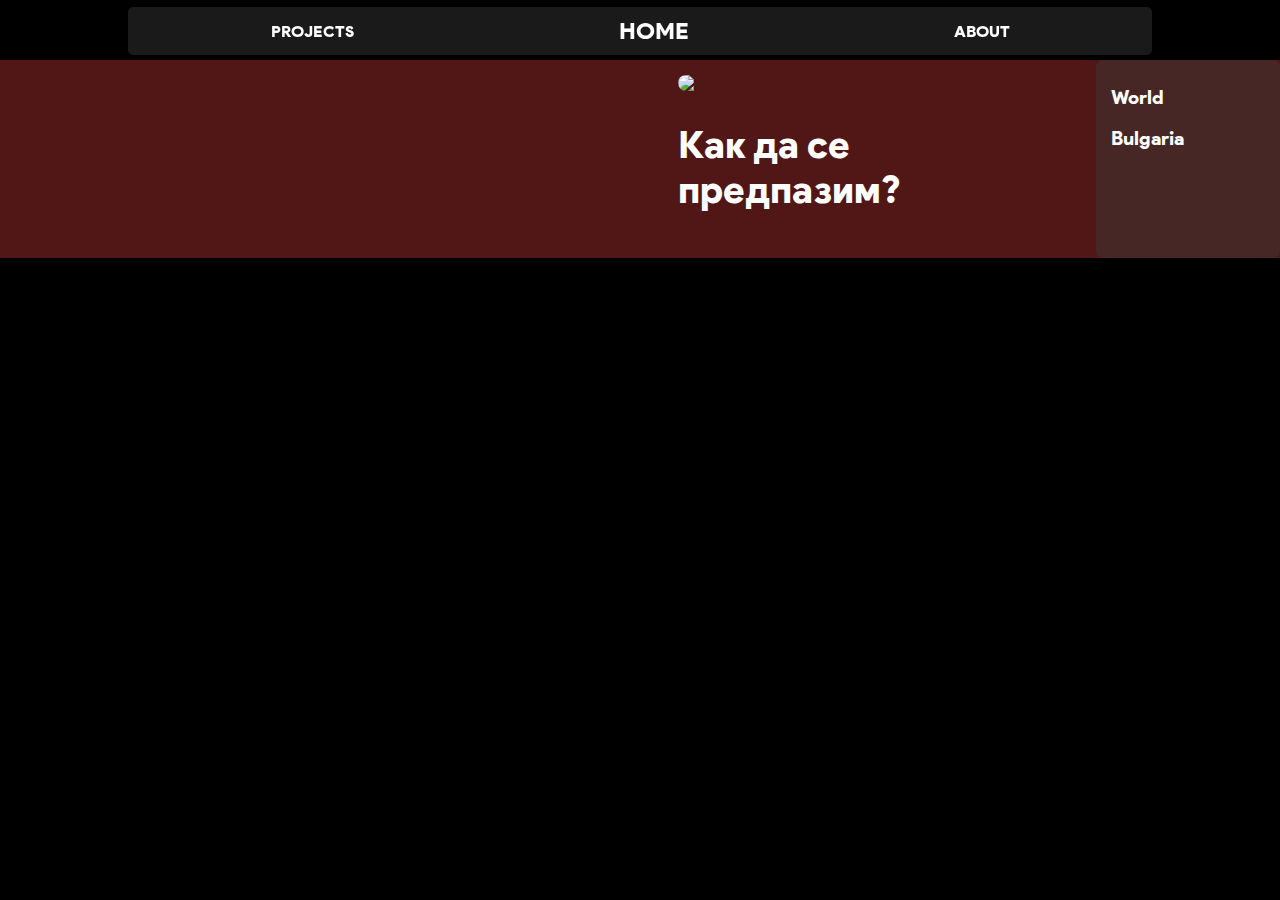
==== index.html @ 184d9269 "[ADDED] VERSION 0.01 -" ====
<!DOCTYPE html>
<html lang="en">
<head>
    <meta charset="UTF-8">
    <meta name="viewport" content="width=device-width, initial-scale=1.0">
    <link rel="stylesheet" href="style.css">
    <link rel="stylesheet" href="mrWorldwide.css">
    <title>COVID-19</title>
</head>
<body>
    <div id="content">
        <header>
            <div class="container">
                <div id="navy" class="nav">
                    <a class="navlink" href="#smooth">Projects</a>
                    <h3 id="title">Home</h3>
                    <a class="navlink" href="#">About</a>
                </div>
            </div>
        </header>
        <div class="con">
            <div class="sidebar">
                <div id="ww">
                    <h3>World</h3>
                </div>
                <div id="bg">
                    <h3>Bulgaria</h3>
                </div>
            </div>
            <div class="fpt">
                <div id="article" title="Как да се предпазим?">
                    <img id="image" src="https://img.jakpost.net/c/2019/06/03/2019_06_03_73783_1559498805._large.jpg">
                    <h2>Как да се предпазим?</h2>
                </div>
            </div>
        </div>

    </div>
    <script src="main.js"></script>
</body>
</html>
---- style.css ----
.sidebar{
    background-color: rgba(59, 59, 59, 0.438);
}
.con{
    background-color: rgba(184, 52, 52, 0.438);
    margin-top: 60px;
    display: flex;
    flex-direction: row-reverse;
}

#image{
    width: 90%;
    border-radius: 10px;
}

#article{
    padding: 15px;
    font-size: 25px;
    min-width: 50%;
    display: flex;
    flex-direction: column;
    max-width: 70%;
}

.article>h2{
    margin-top: 5px;
}

.sidebar{
    min-width: 12%;
    border-radius: 7px;
    padding: 7px 15px;
    text-align: left;
}
---- mrWorldwide.css ----
@font-face {
    font-family: 'Product Sans Black Regular';
    font-style: normal;
    font-weight: normal;
    src: local('Product Sans Black Regular'), url('fonts/ProductSans-Black.woff') format('woff');
    }

::-webkit-scrollbar{
    width: 7px;
}

::-webkit-scrollbar-thumb{
    background-color: rgb(49, 49, 49);
    border-radius: 10px;
}

*{
    font-family: 'Product Sans Black Regular';
    font-weight:normal;
    color: rgb(255, 255, 255);
}

html{
    background-color: black;
    height: 100%;
    width: 100%;
    scroll-behavior: smooth;
}

body{
    margin: 0;
    height: 100%;
}

header{
    display: flex;
    justify-content: center;
}

footer{
    bottom: 0;
}

.container{
    width: 80%;
    margin: 0 auto;
    display: flexbox;
    position: fixed;
    margin-top: 7px;
}

.nav{
    background-color: rgba(59, 59, 59, 0.438);
    border-radius: 5px;
    backdrop-filter: blur(5px);
    display: flex;
    justify-content: space-around;
    align-items: center;
    align-content: center;
    text-transform: uppercase;
    list-style: none;
    padding: 10px;
}

.nav a{
    text-decoration: none;
}

#title{
    font-size: 23px;
    margin: 0 0;
}

h1{
    text-size-adjust: 80%;
}

#content{
    min-height: 100%;
}

#feet{
    bottom: 0;
}
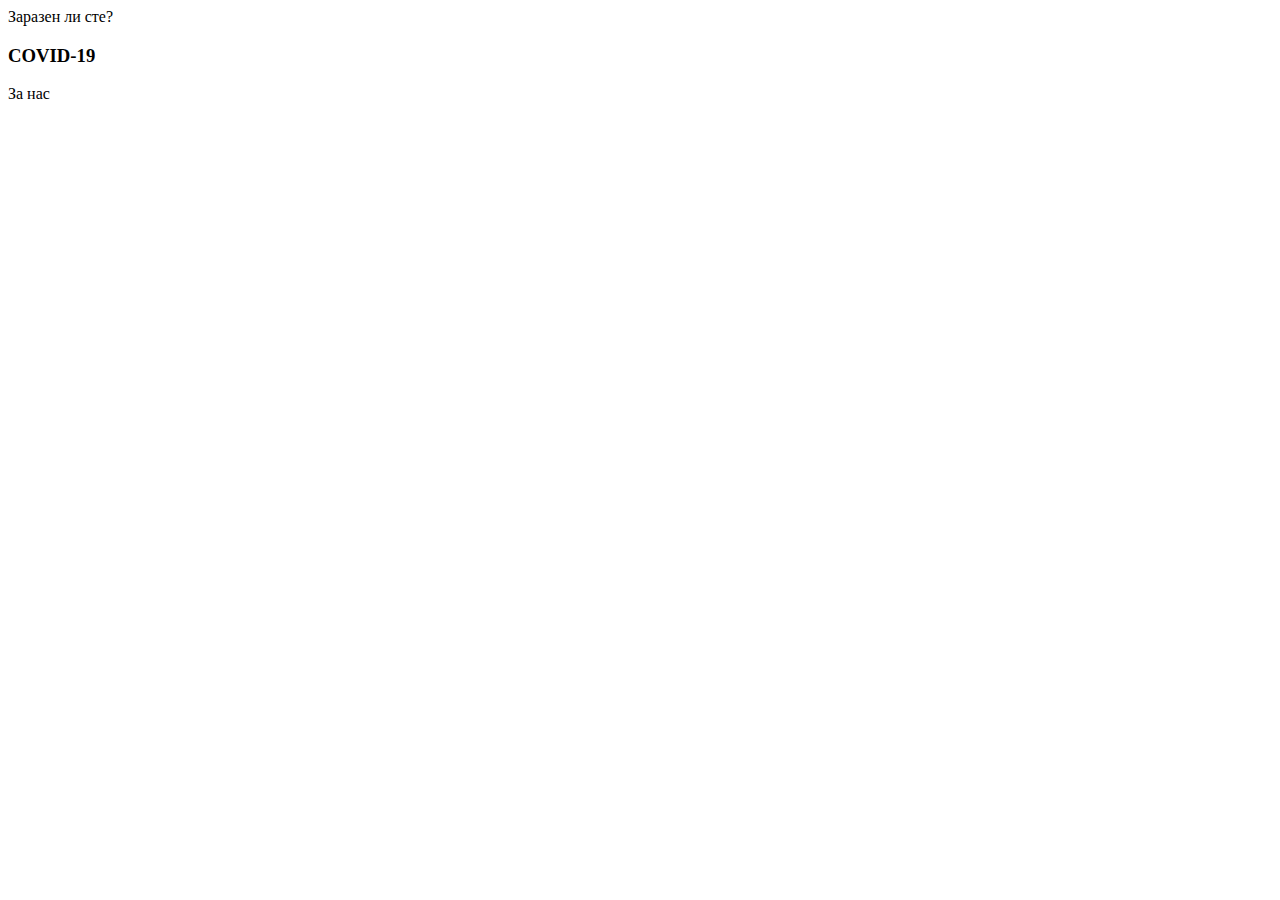
==== commit 9bab02ba: "[NEW] Restarting the project" ====
--- a/index.html
+++ b/index.html
@@ -3,39 +3,24 @@
 <head>
     <meta charset="UTF-8">
     <meta name="viewport" content="width=device-width, initial-scale=1.0">
-    <link rel="stylesheet" href="style.css">
-    <link rel="stylesheet" href="mrWorldwide.css">
-    <title>COVID-19</title>
+    <title>Document</title>
+    <link rel="stylesheet" href="syle.css">
 </head>
 <body>
-    <div id="content">
-        <header>
-            <div class="container">
-                <div id="navy" class="nav">
-                    <a class="navlink" href="#smooth">Projects</a>
-                    <h3 id="title">Home</h3>
-                    <a class="navlink" href="#">About</a>
-                </div>
-            </div>
-        </header>
-        <div class="con">
-            <div class="sidebar">
-                <div id="ww">
-                    <h3>World</h3>
-                </div>
-                <div id="bg">
-                    <h3>Bulgaria</h3>
-                </div>
-            </div>
-            <div class="fpt">
-                <div id="article" title="Как да се предпазим?">
-                    <img id="image" src="https://img.jakpost.net/c/2019/06/03/2019_06_03_73783_1559498805._large.jpg">
-                    <h2>Как да се предпазим?</h2>
-                </div>
+    <header>
+        <div class="container">
+            <div id="navy" class="nav">
+                <a>Заразен ли сте?</a>
+                <h3>COVID-19</h3>
+                <a>За нас</a>
             </div>
         </div>
+    </header>
+    <div>
 
     </div>
-    <script src="main.js"></script>
+    <div>
+
+    </div>
 </body>
 </html>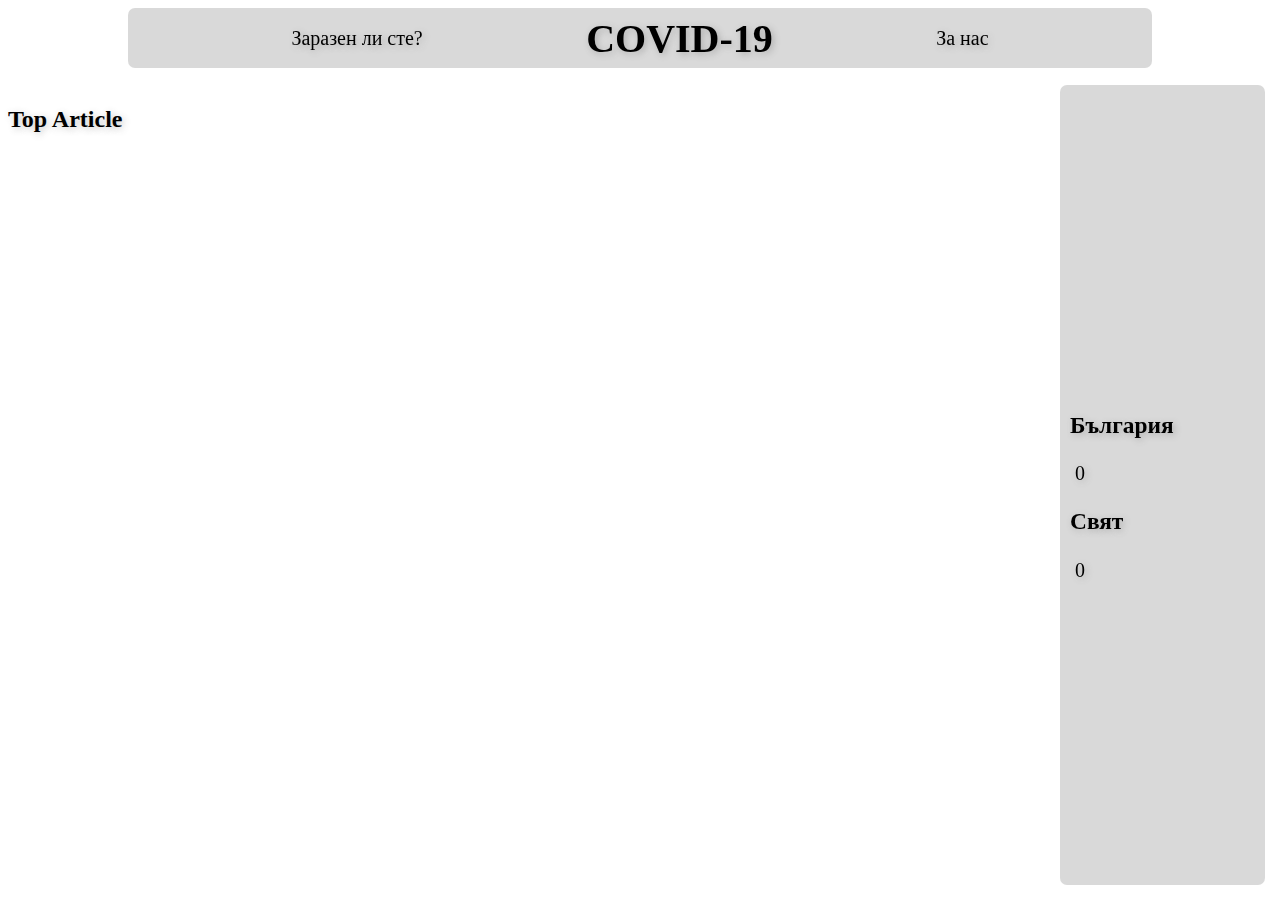
==== commit 2b77a7c3: "[NEW} Added Design & Structure" ====
--- a/index.html
+++ b/index.html
@@ -3,24 +3,44 @@
 <head>
     <meta charset="UTF-8">
     <meta name="viewport" content="width=device-width, initial-scale=1.0">
-    <title>Document</title>
+    <title>COVID-19 | Kaloyan Tech</title>
     <link rel="stylesheet" href="syle.css">
+    <script src="main.js"></script>
 </head>
 <body>
-    <header>
-        <div class="container">
-            <div id="navy" class="nav">
-                <a>Заразен ли сте?</a>
-                <h3>COVID-19</h3>
-                <a>За нас</a>
-            </div>
+    <header id="con">
+        <div id="navy">
+            <a href="">Заразен ли сте?</a>
+            <h1 onclick="toggleTheme();">COVID-19</h1>
+            <a href="">За нас</a>
         </div>
     </header>
-    <div>
+    <div id="else">
+    <div id="sidebar">
+        <div>
+            <h3>България</h3>
+            <img src="" alt="">
+            <span>0</span>
+        </div>
+        <div>
+            <h3>Свят</h3>
+            <img src="" alt="">
+            <span>0</span>
+
+        </div>
+    </div>
+    <div id="content">
+        <div id="top_article">
+            <img src="" alt="">
+            <h2>Top Article</h2>
+        </div>
+        <div id="other_news">
+        </div>
+        <div id="tips">
+        </div>
 
     </div>
-    <div>
+    </div>
 
-    </div>
 </body>
 </html>--- a/syle.css
+++ b/syle.css
@@ -0,0 +1,83 @@
+.theme-light {
+    --color-primary: #cacacab6;
+    --color-secondary: #ffffff;
+    --color-accent: #4444444d;
+    --font-color: #000000;
+    transition: ease-in-out 250ms;
+}
+.theme-dark {
+    --color-primary: #3b3b3bad;
+    --color-secondary: #000000;
+    --color-accent: #d3d3d31e;
+    --font-color: #ffffff;
+    transition: ease-in-out 250ms;
+}
+
+*{
+    font-family: 'Product Sans Black Regular';
+    color: var(--font-color);
+    text-shadow: 2px 2px 7px var(--color-accent);
+    );
+}
+
+html{
+    background-color: var(--color-secondary);
+}
+/* navigation bar*/
+#navy{
+    margin: 0 auto;
+    position: fixed;
+    width: 80%;
+    display: flex;
+    flex-direction: row;
+    justify-content: space-evenly;
+    align-items: center;
+    background-color: var(--color-primary);
+    backdrop-filter: blur(5px);
+    height: 60px;
+    border-radius: 7px;
+    font-size: 20px;
+}
+
+#navy>a{
+    text-decoration: none;
+}
+
+#con{
+    width: 100%;
+    height: 60px;
+    display: flex;
+    justify-content: center;
+    align-items: center;
+}
+
+h1{
+    margin: 0 0;
+    cursor: pointer;
+}
+
+
+/* navigation bar end */
+
+
+#sidebar{
+    position: fixed;
+    right: 15px;
+    margin-top: 10px;
+    position: fixed;
+    width: 20%;
+    max-width: 185px;
+    display: flex;
+    flex-direction: column;
+    justify-content: center;
+    justify-self: flex-end;
+    align-items: flex-start;
+    background-color: var(--color-primary);
+    backdrop-filter: blur(5px);
+    padding: 10px;
+    border-radius: 7px;
+    font-size: 20px;
+    bottom: 15px;
+    top: 75px;
+}
+
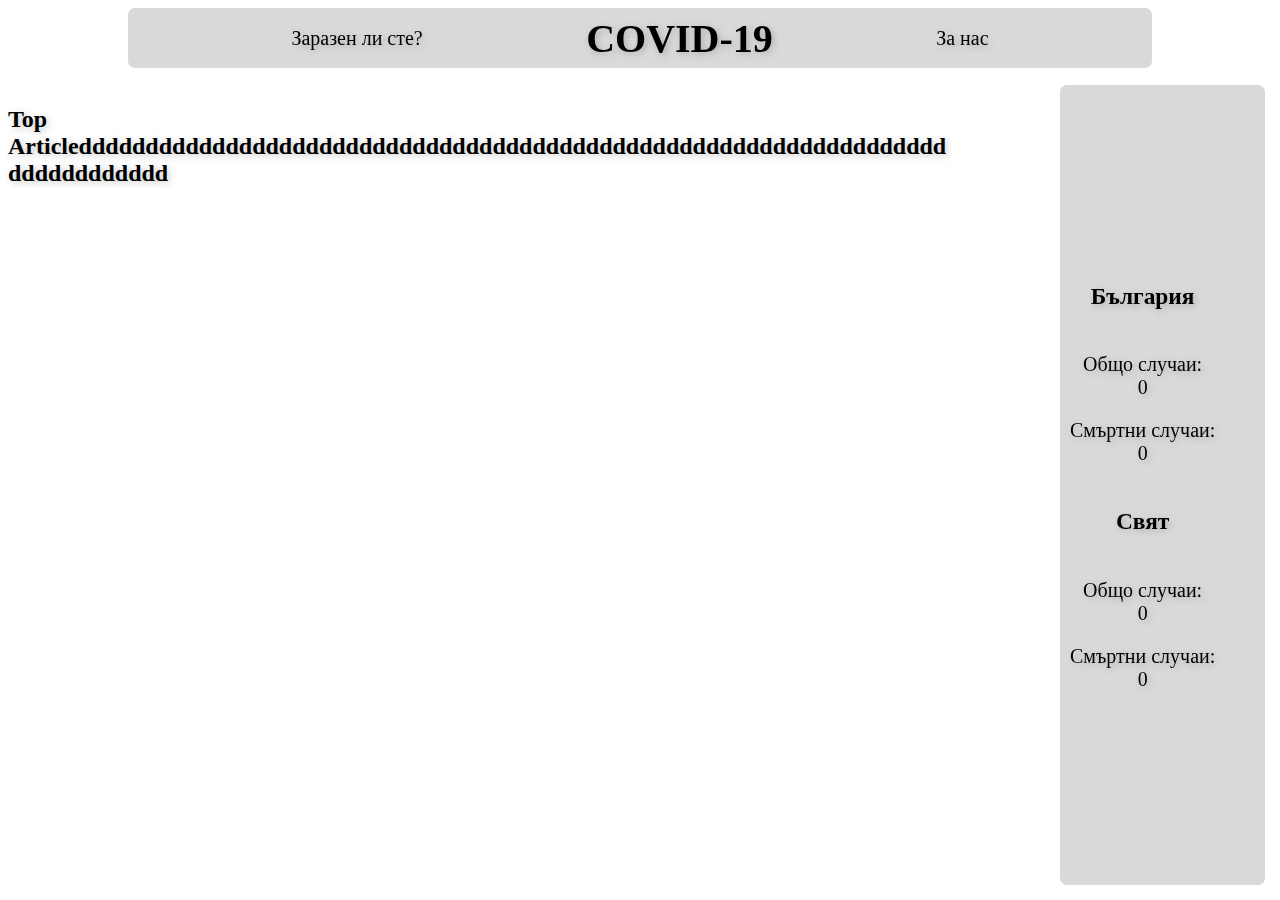
==== commit 100e1770: "[NEW] Sidebar is ready" ====
--- a/index.html
+++ b/index.html
@@ -19,20 +19,22 @@
     <div id="sidebar">
         <div>
             <h3>България</h3>
-            <img src="" alt="">
-            <span>0</span>
+            <img class="flags" src="https://upload.wikimedia.org/wikipedia/commons/9/9a/Flag_of_Bulgaria.svg" alt="">
+            <p>Общо случаи:<br><span class="cases" id="bgcases">0</span></p>
+            <p>Смъртни случаи:<br><span class="deathroll" id="bgdeaths">0</span></p>
         </div>
         <div>
             <h3>Свят</h3>
-            <img src="" alt="">
-            <span>0</span>
+            <img class="flags" src="https://upload.wikimedia.org/wikipedia/commons/thumb/e/ef/International_Flag_of_Planet_Earth.svg/1200px-International_Flag_of_Planet_Earth.svg.png" alt="">
+            <p>Общо случаи:<br><span class="cases" id="wwcases">0</span></p>
+            <p>Смъртни случаи:<br><span class="deathroll" id="wwdeaths">0</span></p>
 
         </div>
     </div>
     <div id="content">
         <div id="top_article">
             <img src="" alt="">
-            <h2>Top Article</h2>
+            <h2>Top Articleddddddddddddddddddddddddddddddddddddddddddddddddddddddddddddddddddddddddddddd</h2>
         </div>
         <div id="other_news">
         </div>
--- a/syle.css
+++ b/syle.css
@@ -79,5 +79,17 @@
     font-size: 20px;
     bottom: 15px;
     top: 75px;
+    text-align: center;
 }
 
+.flags{
+    width: 100%;
+    display: block;
+    border-radius: 5px;
+}
+
+#content{
+    margin: 0 0;
+    padding-right: 25%;
+    word-wrap: break-word; 
+}
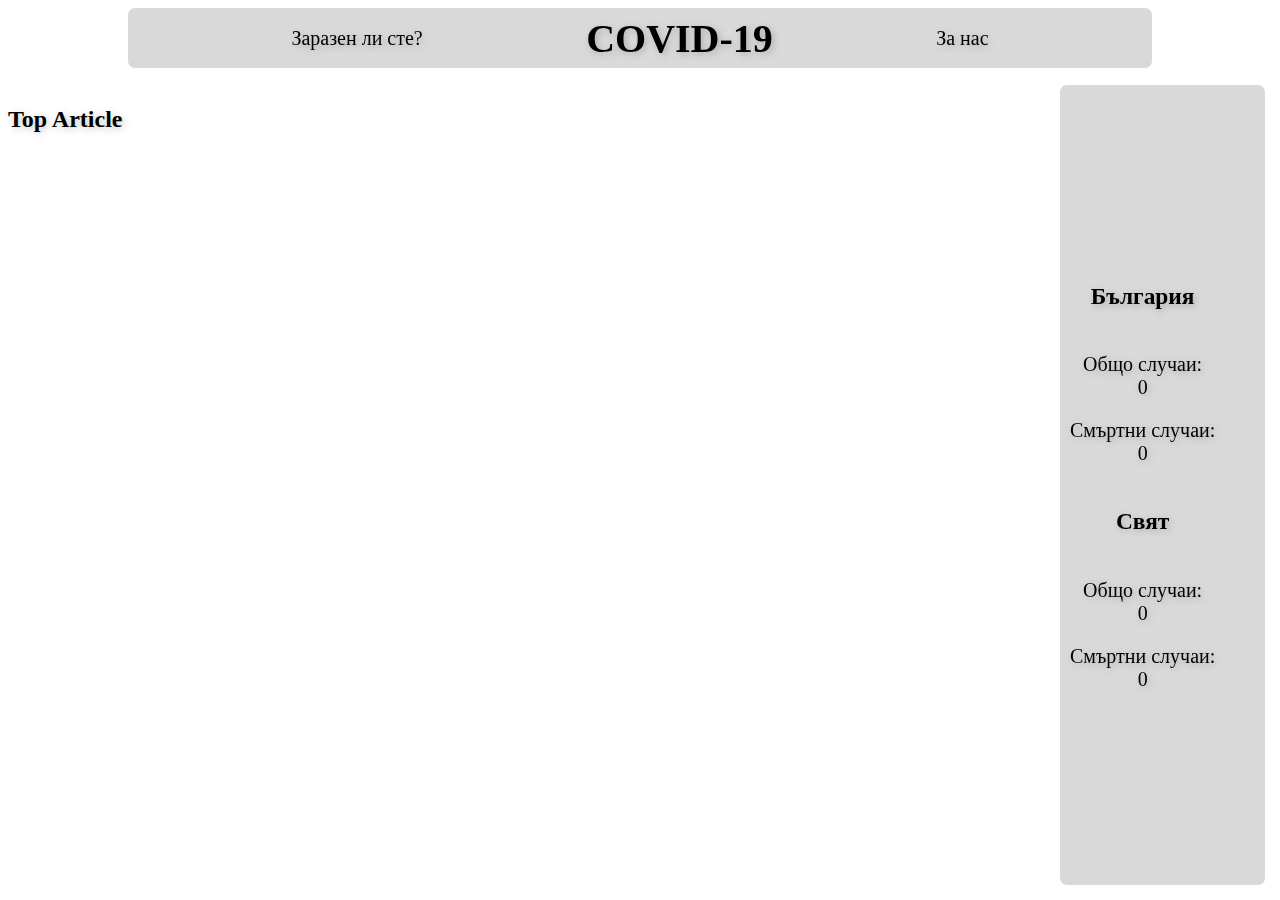
==== commit 739f175b: "[REMOVED] Checker" ====
--- a/index.html
+++ b/index.html
@@ -34,7 +34,7 @@
     <div id="content">
         <div id="top_article">
             <img src="" alt="">
-            <h2>Top Articleddddddddddddddddddddddddddddddddddddddddddddddddddddddddddddddddddddddddddddd</h2>
+            <h2>Top Article</h2>
         </div>
         <div id="other_news">
         </div>
--- a/syle.css
+++ b/syle.css
@@ -88,8 +88,12 @@
     border-radius: 5px;
 }
 
+/* */
+
 #content{
     margin: 0 0;
     padding-right: 25%;
     word-wrap: break-word; 
 }
+
+
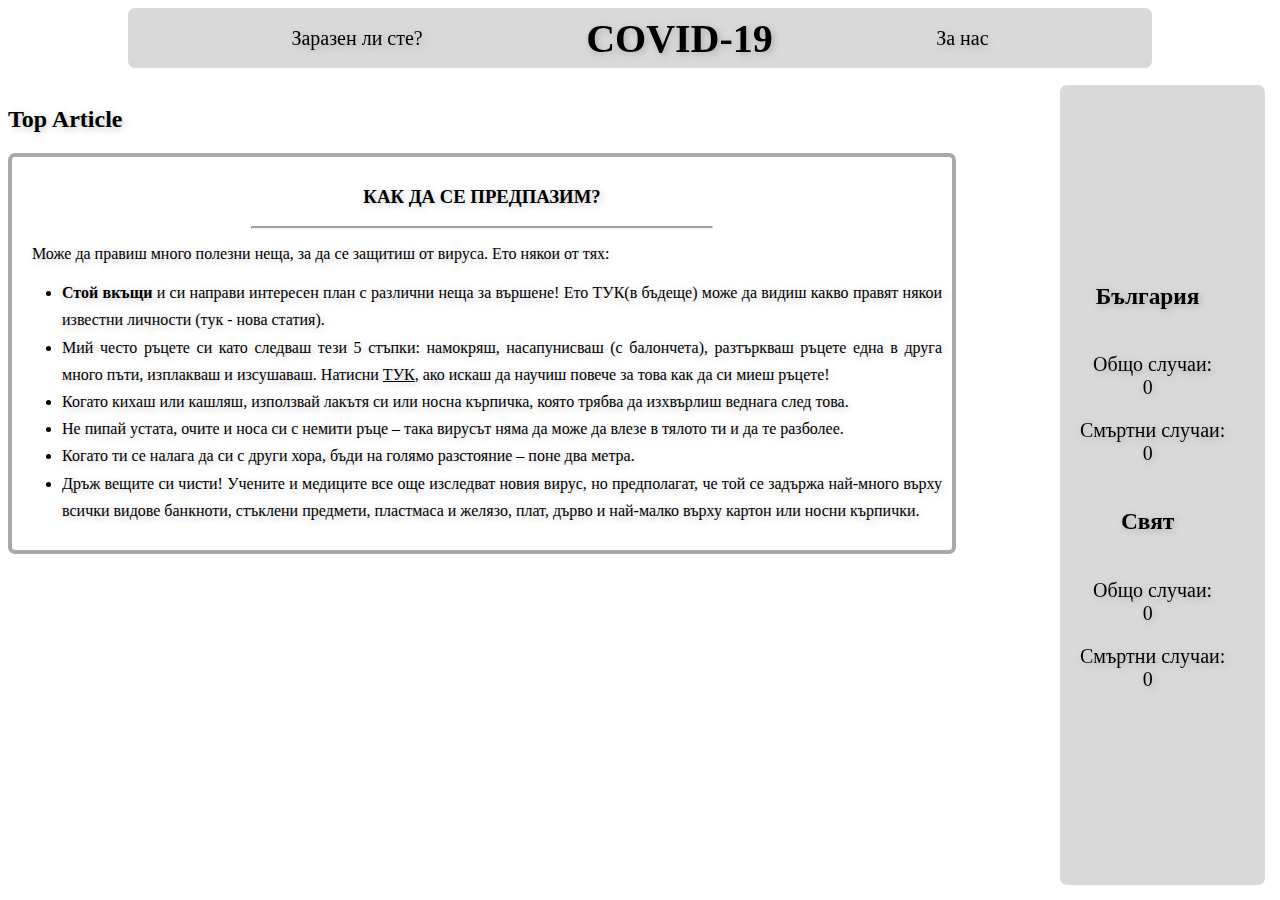
==== commit a77780a7: "[NEW] Tips and article for that how to wash our hamds (not ready)" ====
--- a/index.html
+++ b/index.html
@@ -28,7 +28,6 @@
             <img class="flags" src="https://upload.wikimedia.org/wikipedia/commons/thumb/e/ef/International_Flag_of_Planet_Earth.svg/1200px-International_Flag_of_Planet_Earth.svg.png" alt="">
             <p>Общо случаи:<br><span class="cases" id="wwcases">0</span></p>
             <p>Смъртни случаи:<br><span class="deathroll" id="wwdeaths">0</span></p>
-
         </div>
     </div>
     <div id="content">
@@ -39,10 +38,19 @@
         <div id="other_news">
         </div>
         <div id="tips">
+            <h3 id="h3">Как да се предпазим?</h3>
+            <hr id="hr">
+            <p>Може да правиш много полезни неща, за да се защитиш от вируса. Ето някои от тях:</p>
+            <ul>
+                <li><b>Стой вкъщи</b> и си направи интересен план с различни неща за вършене! Ето ТУК(в бъдеще) може да видиш какво правят някои известни личности (тук - нова статия).</li>
+                <li>Мий често ръцете си като следваш тези 5 стъпки: намокряш, насапунисваш (с балончета), разтъркваш ръцете една в друга много пъти, изплакваш и изсушаваш. Натисни <a href="howToWashOurHands.html">ТУК</a>, ако искаш да научиш повече за това как да си миеш ръцете!</li>
+                <li>Когато кихаш или кашляш, използвай лакътя си или носна кърпичка, която трябва да изхвърлиш веднага след това.</li>
+                <li> Не пипай устата, очите и носа си с немити ръце – така вирусът няма да може да влезе в тялото ти и да те разболее.</li>
+                <li>Когато ти се налага да си с други хора, бъди на голямо разстояние – поне два метра.</li>
+                <li>Дръж вещите си чисти! Учените и медиците все още изследват новия вирус, но предполагат, че той се задържа най-много върху всички видове банкноти, стъклени предмети, пластмаса и желязо, плат, дърво и най-малко върху картон или носни кърпички. </li>
+            </ul>
         </div>
-
     </div>
     </div>
-
 </body>
 </html>--- a/syle.css
+++ b/syle.css
@@ -88,12 +88,41 @@
     border-radius: 5px;
 }
 
-/* */
-
 #content{
     margin: 0 0;
     padding-right: 25%;
     word-wrap: break-word; 
 }
 
+#tips{
+    border-style: solid;
+    border-width: 4px;
+    border-color: darkgrey;
+    border-radius: 7px;
+    padding: 10px;
+    text-align: justify;
+}
 
+#h3{
+    text-align: center;
+    text-transform: uppercase;
+}
+
+p {
+    text-indent: 10px;
+}
+
+ul{
+    line-height: 170%;
+}
+
+#hr{
+    width: 50%;
+    height: 1px;
+    color:darkgray;
+    background-color:darkgray
+}
+
+ol{
+    line-height: 170%;
+}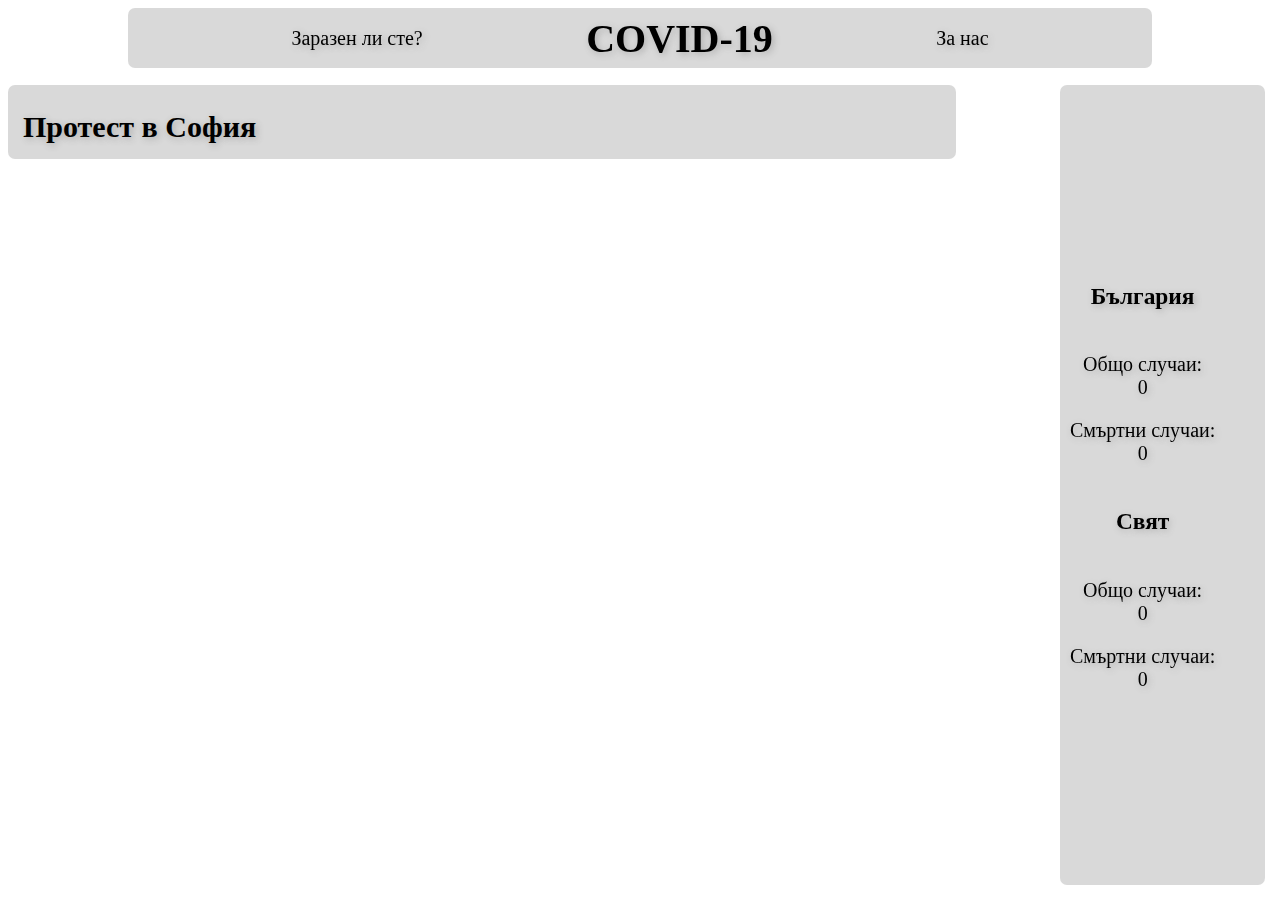
==== commit 4e356d27: "[NEW] Title for Top Article" ====
--- a/index.html
+++ b/index.html
@@ -28,29 +28,23 @@
             <img class="flags" src="https://upload.wikimedia.org/wikipedia/commons/thumb/e/ef/International_Flag_of_Planet_Earth.svg/1200px-International_Flag_of_Planet_Earth.svg.png" alt="">
             <p>Общо случаи:<br><span class="cases" id="wwcases">0</span></p>
             <p>Смъртни случаи:<br><span class="deathroll" id="wwdeaths">0</span></p>
+
         </div>
     </div>
     <div id="content">
         <div id="top_article">
-            <img src="" alt="">
-            <h2>Top Article</h2>
+            <div id="inner_top_article">
+                <img id="t_img" src="https://webnews.bg/uploads/images/21/9421/479421/768x432.jpg?_=1589462334" alt="">
+                <h2 id="t_title">Протест в София</h2>
+            </div>
         </div>
         <div id="other_news">
         </div>
         <div id="tips">
-            <h3 id="h3">Как да се предпазим?</h3>
-            <hr id="hr">
-            <p>Може да правиш много полезни неща, за да се защитиш от вируса. Ето някои от тях:</p>
-            <ul>
-                <li><b>Стой вкъщи</b> и си направи интересен план с различни неща за вършене! Ето ТУК(в бъдеще) може да видиш какво правят някои известни личности (тук - нова статия).</li>
-                <li>Мий често ръцете си като следваш тези 5 стъпки: намокряш, насапунисваш (с балончета), разтъркваш ръцете една в друга много пъти, изплакваш и изсушаваш. Натисни <a href="howToWashOurHands.html">ТУК</a>, ако искаш да научиш повече за това как да си миеш ръцете!</li>
-                <li>Когато кихаш или кашляш, използвай лакътя си или носна кърпичка, която трябва да изхвърлиш веднага след това.</li>
-                <li> Не пипай устата, очите и носа си с немити ръце – така вирусът няма да може да влезе в тялото ти и да те разболее.</li>
-                <li>Когато ти се налага да си с други хора, бъди на голямо разстояние – поне два метра.</li>
-                <li>Дръж вещите си чисти! Учените и медиците все още изследват новия вирус, но предполагат, че той се задържа най-много върху всички видове банкноти, стъклени предмети, пластмаса и желязо, плат, дърво и най-малко върху картон или носни кърпички. </li>
-            </ul>
         </div>
+
     </div>
     </div>
+
 </body>
 </html>--- a/syle.css
+++ b/syle.css
@@ -17,7 +17,6 @@
     font-family: 'Product Sans Black Regular';
     color: var(--font-color);
     text-shadow: 2px 2px 7px var(--color-accent);
-    );
 }
 
 html{
@@ -82,47 +81,34 @@
     text-align: center;
 }
 
-.flags{
+img{
     width: 100%;
     display: block;
     border-radius: 5px;
 }
 
+/* */
+
+
 #content{
     margin: 0 0;
-    padding-right: 25%;
+    width: 75%;
     word-wrap: break-word; 
+    height: 100%;
 }
 
-#tips{
-    border-style: solid;
-    border-width: 4px;
-    border-color: darkgrey;
+#top_article{
+    background-color: var(--color-primary);
+    margin-top: 17px;
     border-radius: 7px;
-    padding: 10px;
-    text-align: justify;
 }
 
-#h3{
-    text-align: center;
-    text-transform: uppercase;
+#inner_top_article{
+    padding: 15px;
 }
 
-p {
-    text-indent: 10px;
+h2{
+    margin: 0 0;
+    margin-top: 10px;
+    font-size: 30px;
 }
-
-ul{
-    line-height: 170%;
-}
-
-#hr{
-    width: 50%;
-    height: 1px;
-    color:darkgray;
-    background-color:darkgray
-}
-
-ol{
-    line-height: 170%;
-}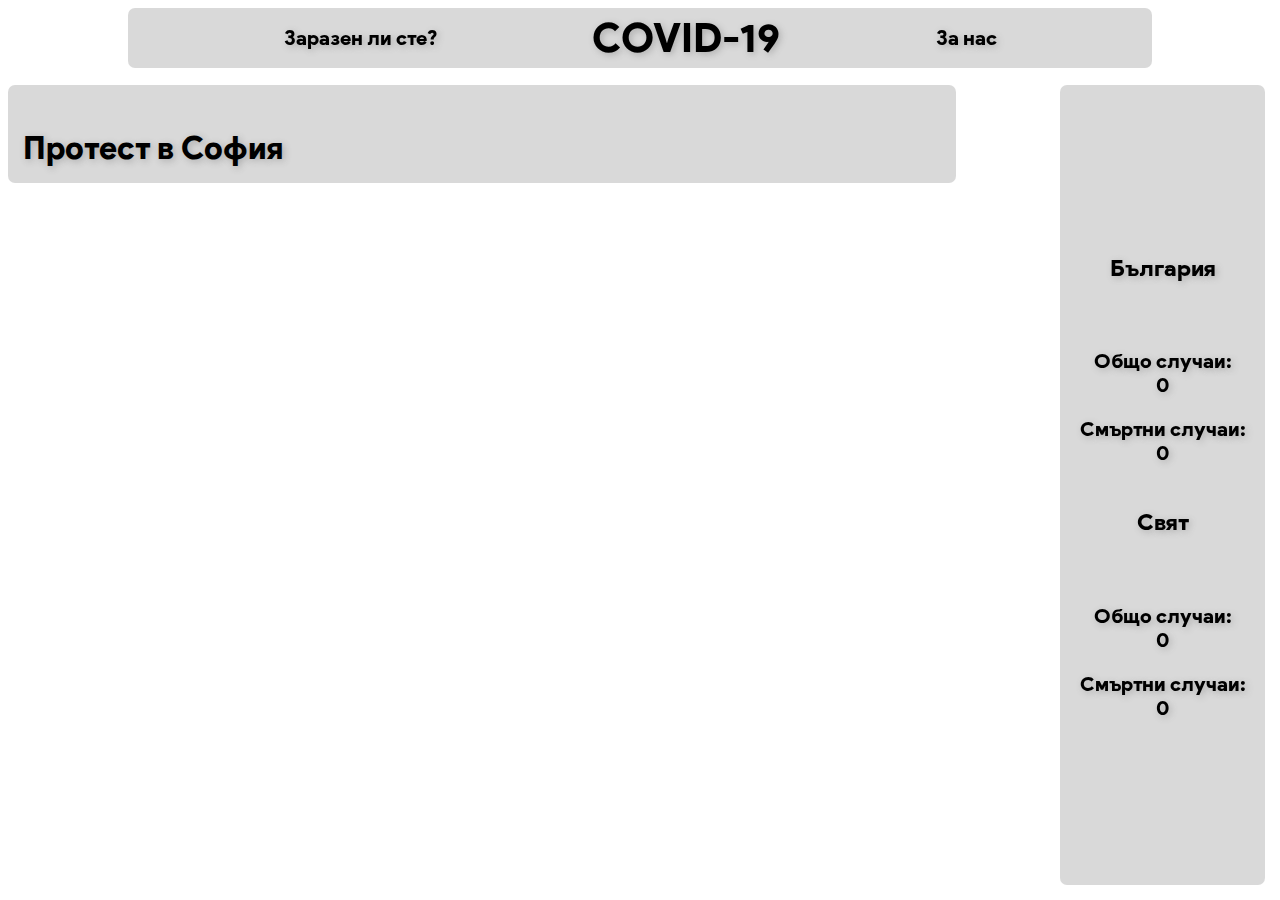
==== commit d758404a: "[NEW] Added Survey page and universal css file" ====
--- a/index.html
+++ b/index.html
@@ -5,12 +5,15 @@
     <meta name="viewport" content="width=device-width, initial-scale=1.0">
     <title>COVID-19 | Kaloyan Tech</title>
     <link rel="stylesheet" href="syle.css">
+    <link rel="stylesheet" href="fonts/fonts.css">
+    <link rel="stylesheet" href="mrWorldwide.css">
     <script src="main.js"></script>
+    <link rel="icon" href="icons/COVID-logo.png">
 </head>
 <body>
     <header id="con">
         <div id="navy">
-            <a href="">Заразен ли сте?</a>
+            <a href="survey">Заразен ли сте?</a>
             <h1 onclick="toggleTheme();">COVID-19</h1>
             <a href="">За нас</a>
         </div>
@@ -39,10 +42,18 @@
             </div>
         </div>
         <div id="other_news">
+            <div id="inner_other_news">
+                
+            </div>
         </div>
         <div id="tips">
         </div>
+        <div id="comment_section">
 
+        </div>
+        <footer>
+
+        </footer>
     </div>
     </div>
 
--- a/syle.css
+++ b/syle.css
@@ -1,64 +1,3 @@
-.theme-light {
-    --color-primary: #cacacab6;
-    --color-secondary: #ffffff;
-    --color-accent: #4444444d;
-    --font-color: #000000;
-    transition: ease-in-out 250ms;
-}
-.theme-dark {
-    --color-primary: #3b3b3bad;
-    --color-secondary: #000000;
-    --color-accent: #d3d3d31e;
-    --font-color: #ffffff;
-    transition: ease-in-out 250ms;
-}
-
-*{
-    font-family: 'Product Sans Black Regular';
-    color: var(--font-color);
-    text-shadow: 2px 2px 7px var(--color-accent);
-}
-
-html{
-    background-color: var(--color-secondary);
-}
-/* navigation bar*/
-#navy{
-    margin: 0 auto;
-    position: fixed;
-    width: 80%;
-    display: flex;
-    flex-direction: row;
-    justify-content: space-evenly;
-    align-items: center;
-    background-color: var(--color-primary);
-    backdrop-filter: blur(5px);
-    height: 60px;
-    border-radius: 7px;
-    font-size: 20px;
-}
-
-#navy>a{
-    text-decoration: none;
-}
-
-#con{
-    width: 100%;
-    height: 60px;
-    display: flex;
-    justify-content: center;
-    align-items: center;
-}
-
-h1{
-    margin: 0 0;
-    cursor: pointer;
-}
-
-
-/* navigation bar end */
-
-
 #sidebar{
     position: fixed;
     right: 15px;
@@ -68,9 +7,9 @@
     max-width: 185px;
     display: flex;
     flex-direction: column;
+    align-items: center;
     justify-content: center;
     justify-self: flex-end;
-    align-items: flex-start;
     background-color: var(--color-primary);
     backdrop-filter: blur(5px);
     padding: 10px;
@@ -81,9 +20,8 @@
     text-align: center;
 }
 
-img{
-    width: 100%;
-    display: block;
+#sidebar img{
+    width: 75%;
     border-radius: 5px;
 }
 
@@ -109,6 +47,37 @@
 
 h2{
     margin: 0 0;
-    margin-top: 10px;
-    font-size: 30px;
+    margin-top: 1%;
+    margin-bottom: 0.1%;
+    font-size: 2.5vh;
+    font-size: 2.5vw;
 }
+
+#t_img{
+    width: 100%;
+    border-radius: 5px;
+}
+
+
+
+@media screen and (max-height: 756px){
+    h3{
+        display: none;
+    }
+    p{
+        margin: 0 0;
+        margin-top: 10px;
+    }
+}
+
+@media screen and (max-height: 572px) , screen and (max-width: 689px){
+    #sidebar{
+        display: none;
+    }
+    #content{
+        width: 100%;
+    }
+    h2{
+        font-size: 3rem !important;
+    }
+}--- a/fonts/fonts.css
+++ b/fonts/fonts.css
@@ -0,0 +1,96 @@
+/* #### Generated By: http://www.cufonfonts.com #### */
+
+@font-face {
+font-family: 'Product Sans Regular';
+font-style: normal;
+font-weight: normal;
+src: local('Product Sans Regular'), url('ProductSans-Regular.woff') format('woff');
+}
+
+
+@font-face {
+font-family: 'Product Sans Italic';
+font-style: normal;
+font-weight: normal;
+src: local('Product Sans Italic'), url('ProductSans-Italic.woff') format('woff');
+}
+
+
+@font-face {
+font-family: 'Product Sans Thin Regular';
+font-style: normal;
+font-weight: normal;
+src: local('Product Sans Thin Regular'), url('ProductSans-Thin.woff') format('woff');
+}
+
+
+@font-face {
+font-family: 'Product Sans Light Regular';
+font-style: normal;
+font-weight: normal;
+src: local('Product Sans Light Regular'), url('ProductSans-Light.woff') format('woff');
+}
+
+
+@font-face {
+font-family: 'Product Sans Medium Regular';
+font-style: normal;
+font-weight: normal;
+src: local('Product Sans Medium Regular'), url('ProductSans-Medium.woff') format('woff');
+}
+
+
+@font-face {
+font-family: 'Product Sans Black Regular';
+font-style: normal;
+font-weight: normal;
+src: local('Product Sans Black Regular'), url('ProductSans-Black.woff') format('woff');
+}
+
+
+@font-face {
+font-family: 'Product Sans Thin Italic';
+font-style: normal;
+font-weight: normal;
+src: local('Product Sans Thin Italic'), url('ProductSans-ThinItalic.woff') format('woff');
+}
+
+
+@font-face {
+font-family: 'Product Sans Light Italic';
+font-style: normal;
+font-weight: normal;
+src: local('Product Sans Light Italic'), url('ProductSans-LightItalic.woff') format('woff');
+}
+
+
+@font-face {
+font-family: 'Product Sans Medium Italic';
+font-style: normal;
+font-weight: normal;
+src: local('Product Sans Medium Italic'), url('ProductSans-MediumItalic.woff') format('woff');
+}
+
+
+@font-face {
+font-family: 'Product Sans Bold';
+font-style: normal;
+font-weight: normal;
+src: local('Product Sans Bold'), url('ProductSans-Bold.woff') format('woff');
+}
+
+
+@font-face {
+font-family: 'Product Sans Bold Italic';
+font-style: normal;
+font-weight: normal;
+src: local('Product Sans Bold Italic'), url('ProductSans-BoldItalic.woff') format('woff');
+}
+
+
+@font-face {
+font-family: 'Product Sans Black Italic';
+font-style: normal;
+font-weight: normal;
+src: local('Product Sans Black Italic'), url('ProductSans-BlackItalic.woff') format('woff');
+}--- a/mrWorldwide.css
+++ b/mrWorldwide.css
@@ -0,0 +1,59 @@
+.theme-light {
+    --color-primary: #cacacab6;
+    --color-secondary: #ffffff;
+    --color-accent: #4444444d;
+    --font-color: #000000;
+    transition: ease-in-out 250ms;
+}
+.theme-dark {
+    --color-primary: #3b3b3bad;
+    --color-secondary: #000000;
+    --color-accent: #d3d3d31e;
+    --font-color: #ffffff;
+    transition: ease-in-out 250ms;
+}
+
+*{
+    font-family: 'Product Sans Black Regular';
+    color: var(--font-color);
+    text-shadow: 2px 2px 7px var(--color-accent);
+}
+
+html{
+    background-color: var(--color-secondary);
+}
+/* navigation bar*/
+#navy{
+    margin: 0 auto;
+    position: fixed;
+    width: 80%;
+    display: flex;
+    flex-direction: row;
+    justify-content: space-evenly;
+    align-items: center;
+    background-color: var(--color-primary);
+    backdrop-filter: blur(5px);
+    height: 60px;
+    border-radius: 7px;
+    font-size: 20px;
+}
+
+#navy>a{
+    text-decoration: none;
+}
+
+#con{
+    width: 100%;
+    height: 60px;
+    display: flex;
+    justify-content: center;
+    align-items: center;
+}
+
+h1{
+    margin: 0 0;
+    cursor: pointer;
+}
+
+
+/* navigation bar end */